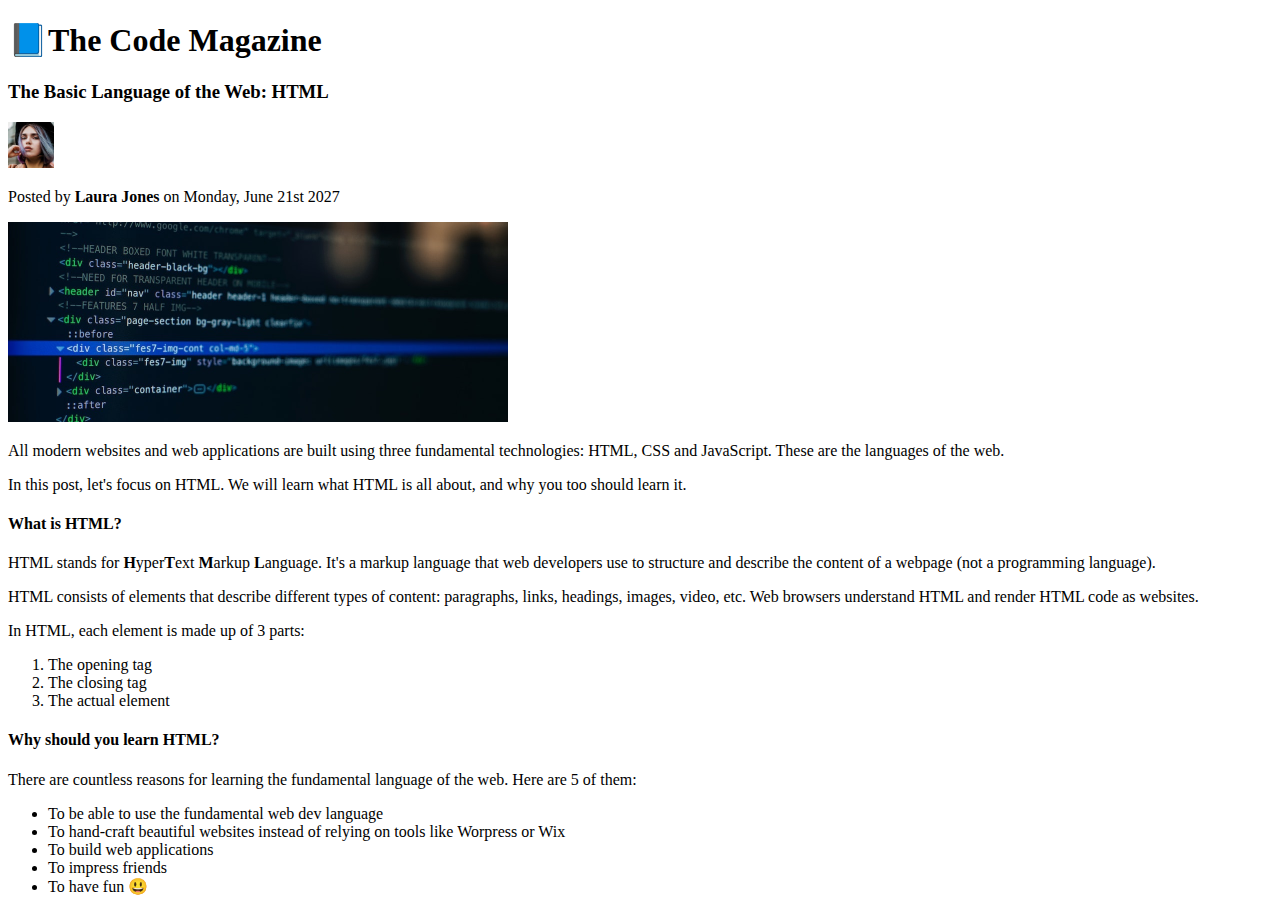
==== index.html @ f70e97eb "added the advantages of HTML" ====
<!DOCTYPE html>

<html lang="en">

<head>
    <meta charset="UTF-8">
    <meta name="viewport" content="width=device-width, initial-scale=1.0">
    <title>The Code Magazine</title>
</head>

<body>
        <h1>&#128216;The Code Magazine</h1>
    <div class="the Post section">
        <h3>The Basic Language of the Web: HTML</h3>
        <img src="img/laura-jones.jpg" alt="Laura Jones" width="46">
        <p>Posted by <b>Laura Jones</b> on Monday, June 21st 2027</p>
        <img src="img/post-img.jpg" alt="post-img" width="500">
        <p>All modern websites and web applications are built using three fundamental technologies: HTML, CSS and JavaScript. These are the languages of the web.</p>
        <p>In this post, let's focus on HTML. We will learn what HTML is all about, and why you too should learn it.</p>
    </div>

    <div class="about HTML">
        <h4>What is HTML?</h4>
        <p>HTML stands for <b>H</b>yper<b>T</b>ext <b>M</b>arkup <b>L</b>anguage. It's a markup language that web developers use to structure and describe the content of a webpage (not a programming language).</p>
        <p>HTML consists of elements that describe different types of content: paragraphs, links, headings, images, video, etc. Web browsers understand HTML and render HTML code as websites.</p>
        <p>In HTML, each element is made up of 3 parts:</p>
        <ol>
            <li>The opening tag</li>
            <li>The closing tag</li>   
            <li>The actual element</li>
        </ol>
    </div>

    <div class="advantage of HTML">
        <h4>Why should you learn HTML?</h4>
        <p>There are countless reasons for learning the fundamental language of the web. Here are 5 of them:</p>
        <ul>
            <li>To be able to use the fundamental web dev language</li>
            <li>To hand-craft beautiful websites instead of relying on tools like Worpress or Wix</li>
            <li>To build web applications</li>
            <li>To impress friends</li>
            <li>To have fun &#128515</li>
        </ul>
    </div>

</body>

</html>
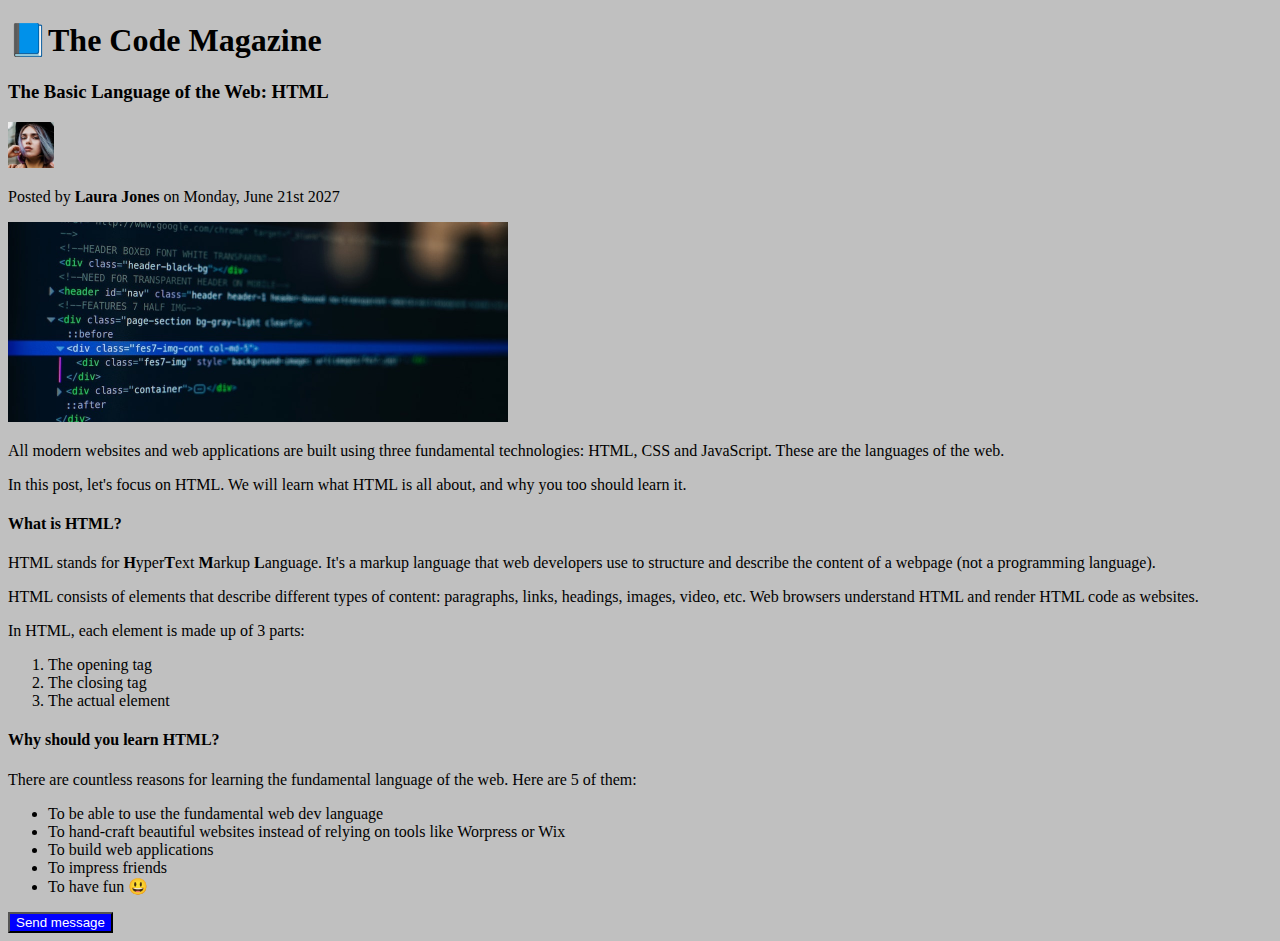
==== commit f853e7fd: "background color was changed and button 'send message' was added" ====
--- a/index.html
+++ b/index.html
@@ -6,9 +6,16 @@
     <meta charset="UTF-8">
     <meta name="viewport" content="width=device-width, initial-scale=1.0">
     <title>The Code Magazine</title>
+
+    <style>
+        .button {
+            color: white;
+            background-color: blue;
+        }
+    </style>
 </head>
 
-<body>
+<body style="background-color:#C0C0C0";>
         <h1>&#128216;The Code Magazine</h1>
     <div class="the Post section">
         <h3>The Basic Language of the Web: HTML</h3>
@@ -43,6 +50,9 @@
         </ul>
     </div>
 
+    <div>
+        <button class="button" type="button">Send message</button>
+    </div>
 </body>
 
 </html>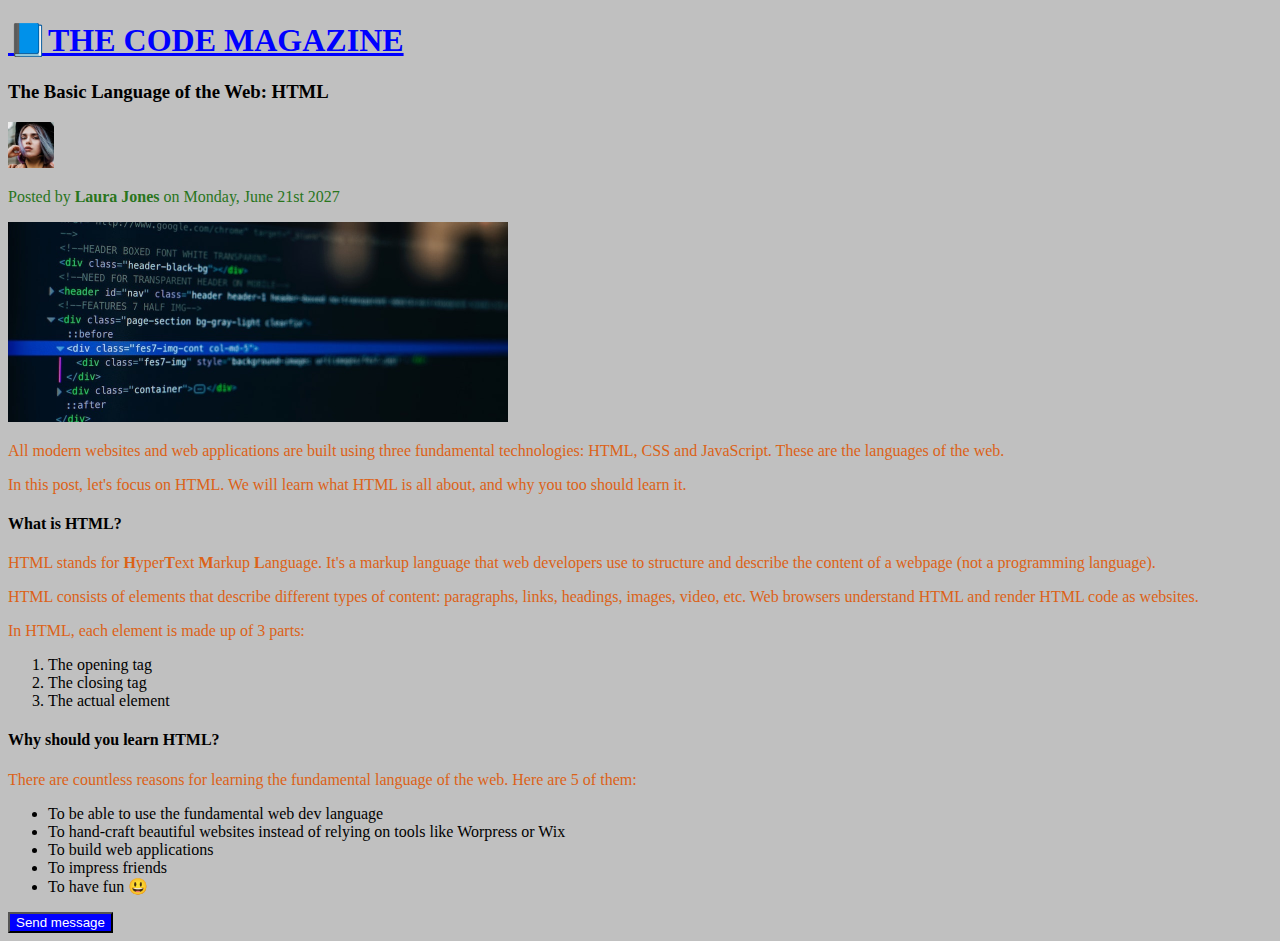
==== commit 70548546: "naming of classes and id's was changed" ====
--- a/index.html
+++ b/index.html
@@ -6,6 +6,7 @@
     <meta charset="UTF-8">
     <meta name="viewport" content="width=device-width, initial-scale=1.0">
     <title>The Code Magazine</title>
+    <link rel="stylesheet" href="styles.css">
 
     <style>
         .button {
@@ -16,17 +17,17 @@
 </head>
 
 <body style="background-color:#C0C0C0";>
-        <h1>&#128216;The Code Magazine</h1>
+        <h1 id="my-h1">&#128216;The Code Magazine</h1>
     <div class="the Post section">
         <h3>The Basic Language of the Web: HTML</h3>
         <img src="img/laura-jones.jpg" alt="Laura Jones" width="46">
-        <p>Posted by <b>Laura Jones</b> on Monday, June 21st 2027</p>
+        <p class="posted-paragraph">Posted by <b>Laura Jones</b> on Monday, June 21st 2027</p>
         <img src="img/post-img.jpg" alt="post-img" width="500">
         <p>All modern websites and web applications are built using three fundamental technologies: HTML, CSS and JavaScript. These are the languages of the web.</p>
         <p>In this post, let's focus on HTML. We will learn what HTML is all about, and why you too should learn it.</p>
     </div>
 
-    <div class="about HTML">
+    <div class="about-html">
         <h4>What is HTML?</h4>
         <p>HTML stands for <b>H</b>yper<b>T</b>ext <b>M</b>arkup <b>L</b>anguage. It's a markup language that web developers use to structure and describe the content of a webpage (not a programming language).</p>
         <p>HTML consists of elements that describe different types of content: paragraphs, links, headings, images, video, etc. Web browsers understand HTML and render HTML code as websites.</p>
@@ -38,7 +39,7 @@
         </ol>
     </div>
 
-    <div class="advantage of HTML">
+    <div class="advantage-of-html">
         <h4>Why should you learn HTML?</h4>
         <p>There are countless reasons for learning the fundamental language of the web. Here are 5 of them:</p>
         <ul>
--- a/styles.css
+++ b/styles.css
@@ -0,0 +1,16 @@
+/*individual style for h1*/
+#my-h1{
+    color: blue;
+    text-decoration: underline;
+    text-transform: uppercase;
+}
+
+/*general designe for 'p'*/
+p {
+    color: rgb(220, 98, 23);
+}
+
+/*class for one paragraph*/
+.posted-paragraph{
+    color: rgb(41, 117, 28);
+}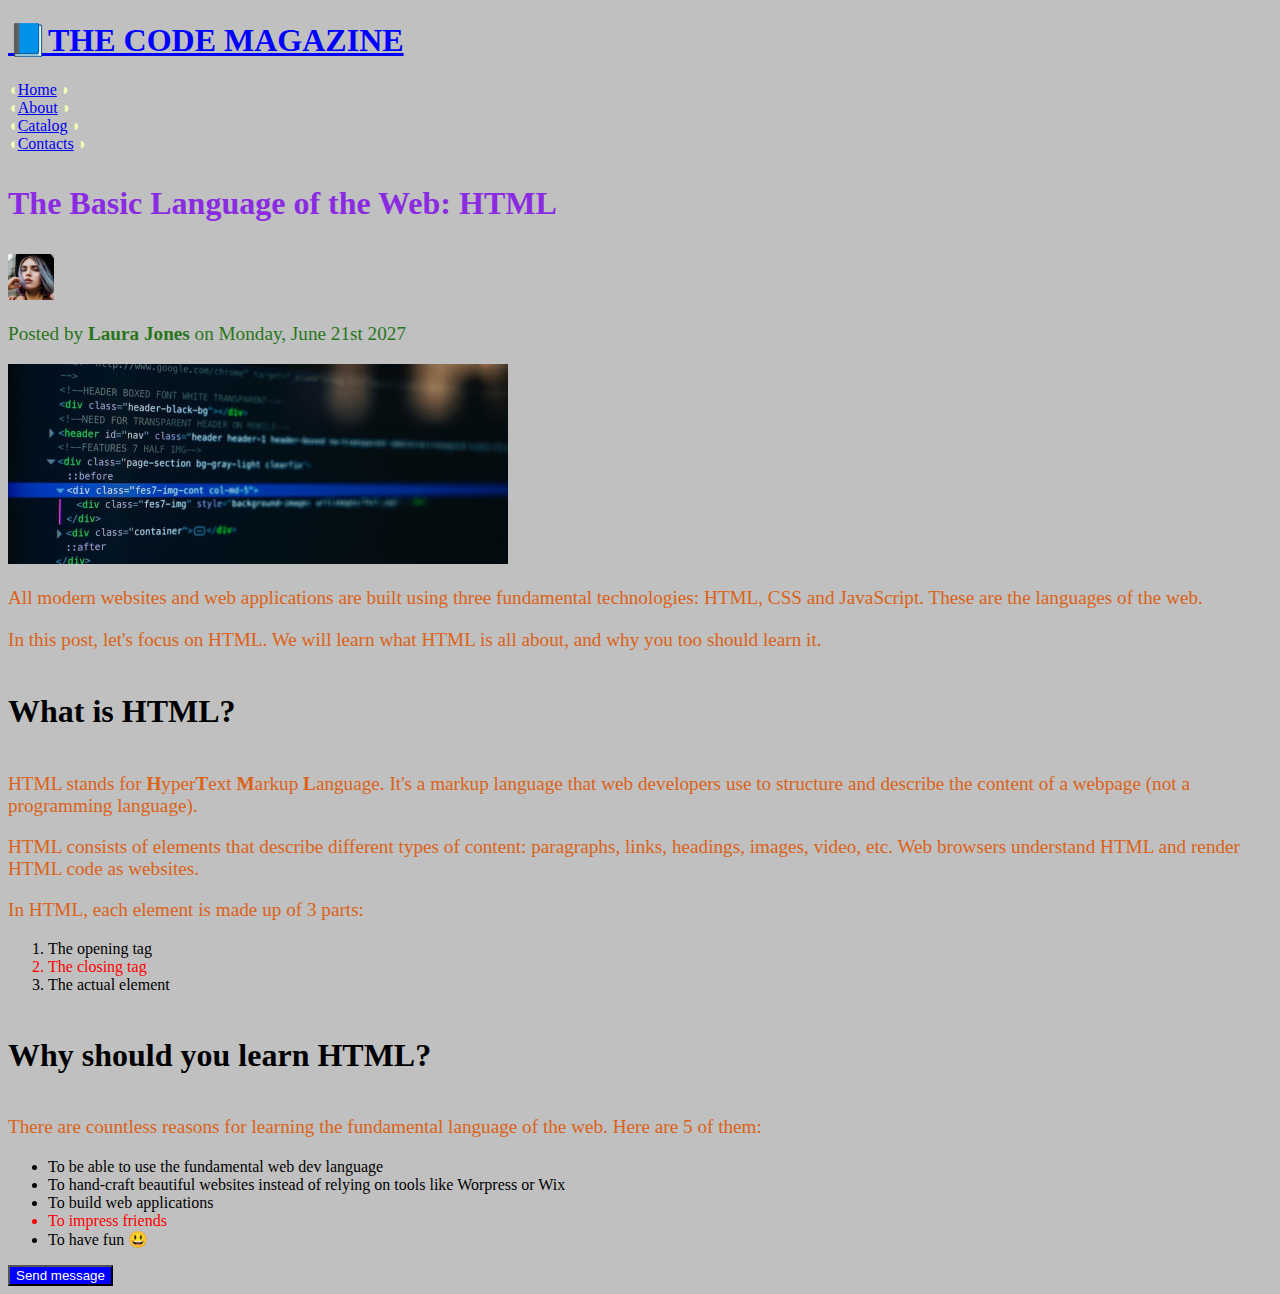
==== commit 47986d51: "navigation-menu was added" ====
--- a/index.html
+++ b/index.html
@@ -17,8 +17,18 @@
 </head>
 
 <body style="background-color:#C0C0C0";>
+    <div>
         <h1 id="my-h1">&#128216;The Code Magazine</h1>
-    <div class="the Post section">
+    </div>
+    <nav class="nav-menu">
+        <ul>
+            <li><a href="home">Home</a></li>
+            <li><a href="#about">About</a></li>
+            <li><a href="#catalog">Catalog</a></li>
+            <li><a href="#contacts">Contacts</a></li>
+        </ul>
+    </nav>
+    <div>
         <h3>The Basic Language of the Web: HTML</h3>
         <img src="img/laura-jones.jpg" alt="Laura Jones" width="46">
         <p class="posted-paragraph">Posted by <b>Laura Jones</b> on Monday, June 21st 2027</p>
@@ -27,7 +37,7 @@
         <p>In this post, let's focus on HTML. We will learn what HTML is all about, and why you too should learn it.</p>
     </div>
 
-    <div class="about-html">
+    <div class="even-list-element">
         <h4>What is HTML?</h4>
         <p>HTML stands for <b>H</b>yper<b>T</b>ext <b>M</b>arkup <b>L</b>anguage. It's a markup language that web developers use to structure and describe the content of a webpage (not a programming language).</p>
         <p>HTML consists of elements that describe different types of content: paragraphs, links, headings, images, video, etc. Web browsers understand HTML and render HTML code as websites.</p>
@@ -39,7 +49,7 @@
         </ol>
     </div>
 
-    <div class="advantage-of-html">
+    <div class="last-second-element">
         <h4>Why should you learn HTML?</h4>
         <p>There are countless reasons for learning the fundamental language of the web. Here are 5 of them:</p>
         <ul>
--- a/styles.css
+++ b/styles.css
@@ -1,16 +1,59 @@
+body {
+  font-size: 16px;
+}
 /*individual style for h1*/
-#my-h1{
-    color: blue;
-    text-decoration: underline;
-    text-transform: uppercase;
+#my-h1 {
+  color: blue;
+  text-decoration: underline;
+  text-transform: uppercase;
 }
 
 /*general designe for 'p'*/
 p {
-    color: rgb(220, 98, 23);
+  color: rgb(220, 98, 23);
+  font-size: 1.2em;
 }
 
 /*class for one paragraph*/
-.posted-paragraph{
-    color: rgb(41, 117, 28);
-}+.posted-paragraph {
+  color: rgb(41, 117, 28);
+}
+
+a:hover {
+  color: rgb(30, 146, 111);
+}
+
+h3:first-of-type {
+  color: blueviolet;
+}
+
+.even-list-element li:nth-child(even) {
+  color: red;
+}
+
+.last-second-element li:nth-last-child(2) {
+  color: red;
+}
+
+h1,
+h2,
+h3,
+h4,
+h5,
+h5 {
+  font-size: 2rem;
+}
+.nav-menu ul {
+  list-style-type: none;
+  margin: 0;
+  padding: 0;
+  color: rgb(239, 255, 183);
+}
+
+.nav-menu li::before {
+  content: " \25D6";
+}
+
+.nav-menu li::after {
+  content: " \25D7";
+}
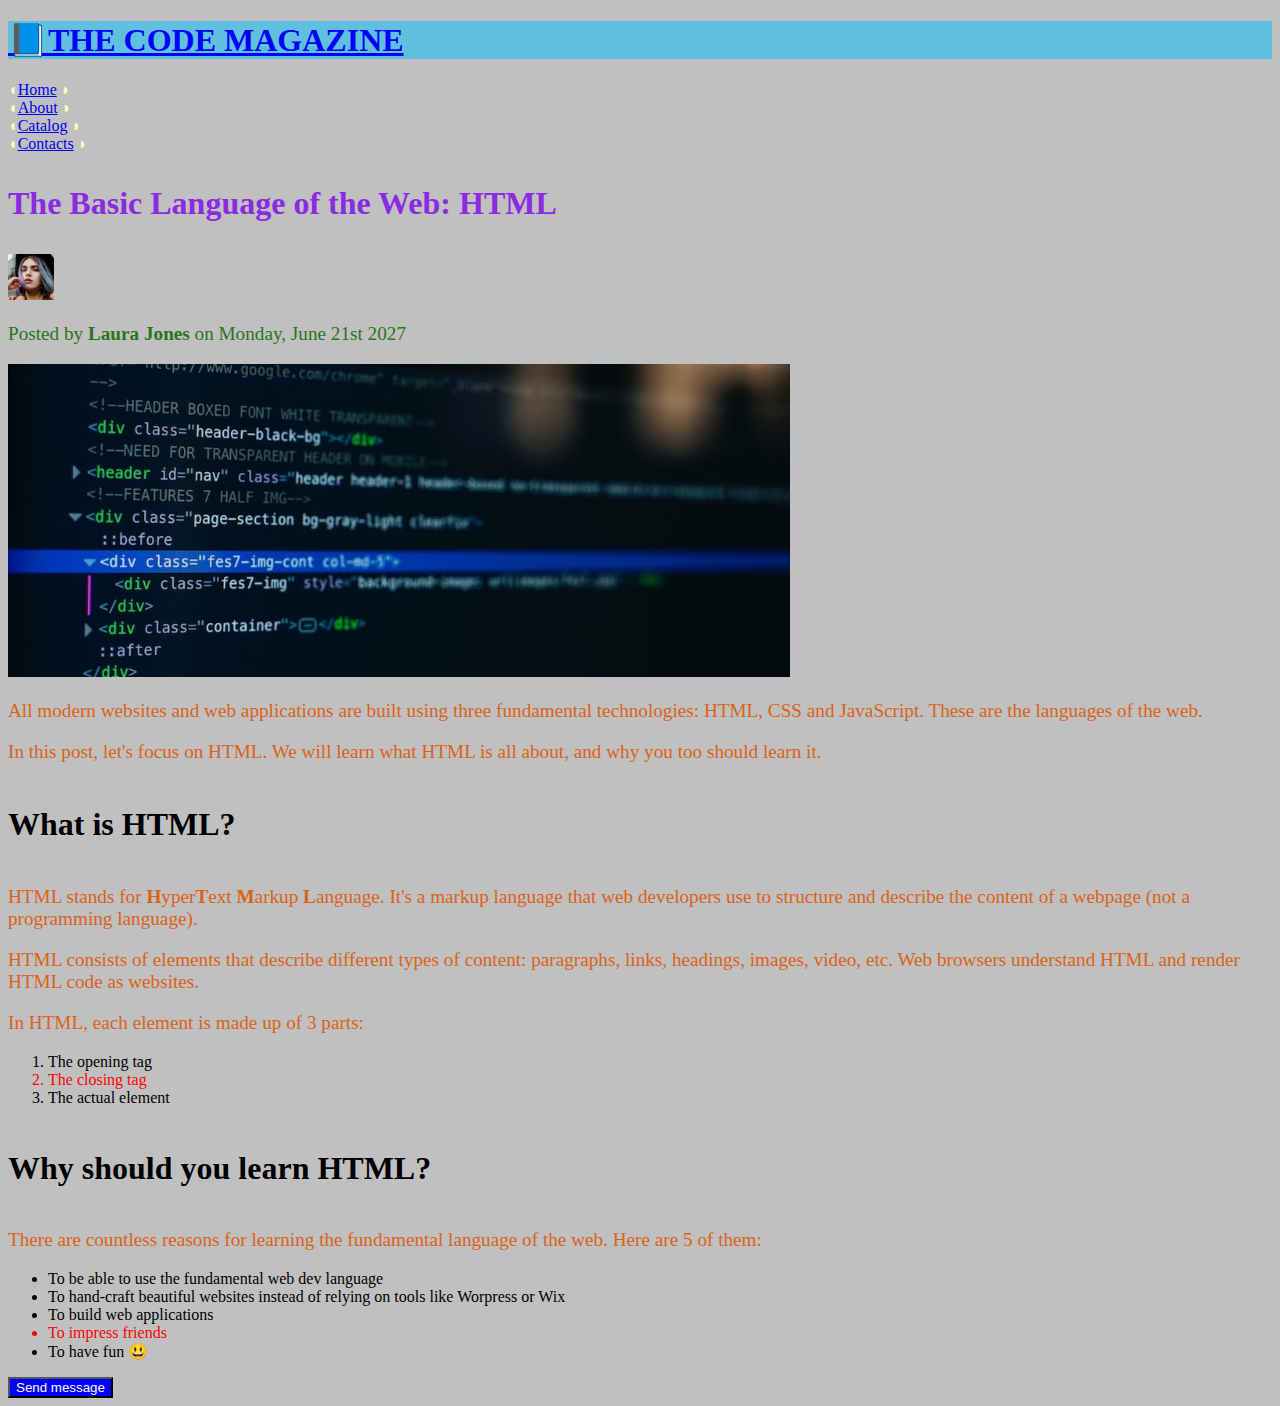
==== commit 20a38708: "litle changes for width of post-image" ====
--- a/index.html
+++ b/index.html
@@ -31,8 +31,12 @@
     <div>
         <h3>The Basic Language of the Web: HTML</h3>
         <img src="img/laura-jones.jpg" alt="Laura Jones" width="46">
+    </div>
+    <div class="posted-img">  
         <p class="posted-paragraph">Posted by <b>Laura Jones</b> on Monday, June 21st 2027</p>
-        <img src="img/post-img.jpg" alt="post-img" width="500">
+        <img src="img/post-img.jpg" alt="post-img">
+    </div>
+    <div>      
         <p>All modern websites and web applications are built using three fundamental technologies: HTML, CSS and JavaScript. These are the languages of the web.</p>
         <p>In this post, let's focus on HTML. We will learn what HTML is all about, and why you too should learn it.</p>
     </div>
--- a/styles.css
+++ b/styles.css
@@ -6,6 +6,11 @@
   color: blue;
   text-decoration: underline;
   text-transform: uppercase;
+  background-color: rgba(0, 191, 255, 0.5);
+}
+
+.posted-img img {
+  width: calc(50% + 150px);
 }
 
 /*general designe for 'p'*/
@@ -47,7 +52,7 @@
   list-style-type: none;
   margin: 0;
   padding: 0;
-  color: rgb(239, 255, 183);
+  color: rgb(242, 255, 196);
 }
 
 .nav-menu li::before {
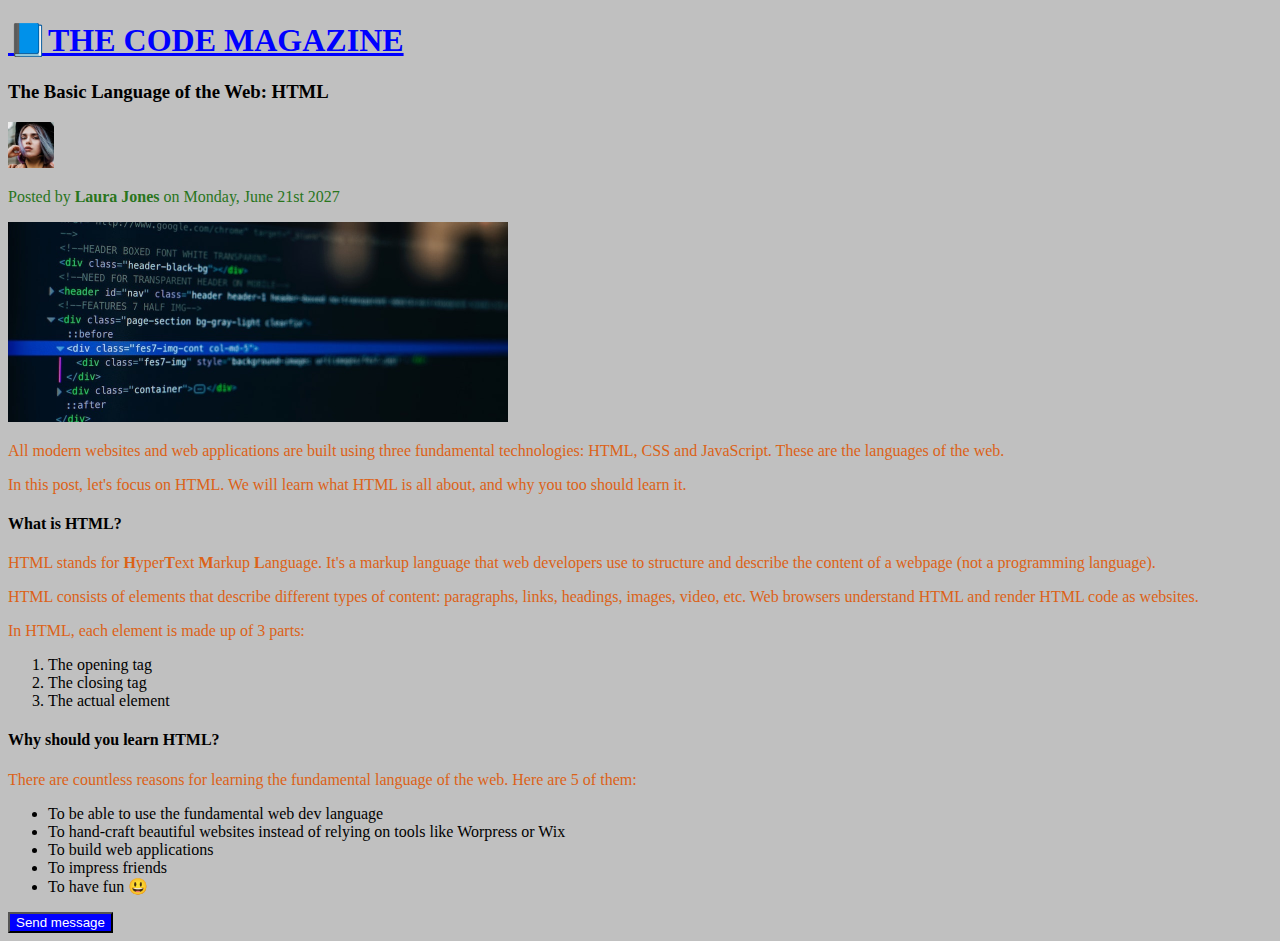
==== commit ea1a1888: "Merge pull request #4 from doroStanislav/css-basics" ====
--- a/index.html
+++ b/index.html
@@ -17,31 +17,17 @@
 </head>
 
 <body style="background-color:#C0C0C0";>
-    <div>
         <h1 id="my-h1">&#128216;The Code Magazine</h1>
-    </div>
-    <nav class="nav-menu">
-        <ul>
-            <li><a href="home">Home</a></li>
-            <li><a href="#about">About</a></li>
-            <li><a href="#catalog">Catalog</a></li>
-            <li><a href="#contacts">Contacts</a></li>
-        </ul>
-    </nav>
-    <div>
+    <div class="the Post section">
         <h3>The Basic Language of the Web: HTML</h3>
         <img src="img/laura-jones.jpg" alt="Laura Jones" width="46">
-    </div>
-    <div class="posted-img">  
         <p class="posted-paragraph">Posted by <b>Laura Jones</b> on Monday, June 21st 2027</p>
-        <img src="img/post-img.jpg" alt="post-img">
-    </div>
-    <div>      
+        <img src="img/post-img.jpg" alt="post-img" width="500">
         <p>All modern websites and web applications are built using three fundamental technologies: HTML, CSS and JavaScript. These are the languages of the web.</p>
         <p>In this post, let's focus on HTML. We will learn what HTML is all about, and why you too should learn it.</p>
     </div>
 
-    <div class="even-list-element">
+    <div class="about-html">
         <h4>What is HTML?</h4>
         <p>HTML stands for <b>H</b>yper<b>T</b>ext <b>M</b>arkup <b>L</b>anguage. It's a markup language that web developers use to structure and describe the content of a webpage (not a programming language).</p>
         <p>HTML consists of elements that describe different types of content: paragraphs, links, headings, images, video, etc. Web browsers understand HTML and render HTML code as websites.</p>
@@ -53,7 +39,7 @@
         </ol>
     </div>
 
-    <div class="last-second-element">
+    <div class="advantage-of-html">
         <h4>Why should you learn HTML?</h4>
         <p>There are countless reasons for learning the fundamental language of the web. Here are 5 of them:</p>
         <ul>
--- a/styles.css
+++ b/styles.css
@@ -1,64 +1,16 @@
-body {
-  font-size: 16px;
-}
 /*individual style for h1*/
-#my-h1 {
-  color: blue;
-  text-decoration: underline;
-  text-transform: uppercase;
-  background-color: rgba(0, 191, 255, 0.5);
-}
-
-.posted-img img {
-  width: calc(50% + 150px);
+#my-h1{
+    color: blue;
+    text-decoration: underline;
+    text-transform: uppercase;
 }
 
 /*general designe for 'p'*/
 p {
-  color: rgb(220, 98, 23);
-  font-size: 1.2em;
+    color: rgb(220, 98, 23);
 }
 
 /*class for one paragraph*/
-.posted-paragraph {
-  color: rgb(41, 117, 28);
-}
-
-a:hover {
-  color: rgb(30, 146, 111);
-}
-
-h3:first-of-type {
-  color: blueviolet;
-}
-
-.even-list-element li:nth-child(even) {
-  color: red;
-}
-
-.last-second-element li:nth-last-child(2) {
-  color: red;
-}
-
-h1,
-h2,
-h3,
-h4,
-h5,
-h5 {
-  font-size: 2rem;
-}
-.nav-menu ul {
-  list-style-type: none;
-  margin: 0;
-  padding: 0;
-  color: rgb(242, 255, 196);
-}
-
-.nav-menu li::before {
-  content: " \25D6";
-}
-
-.nav-menu li::after {
-  content: " \25D7";
-}
+.posted-paragraph{
+    color: rgb(41, 117, 28);
+}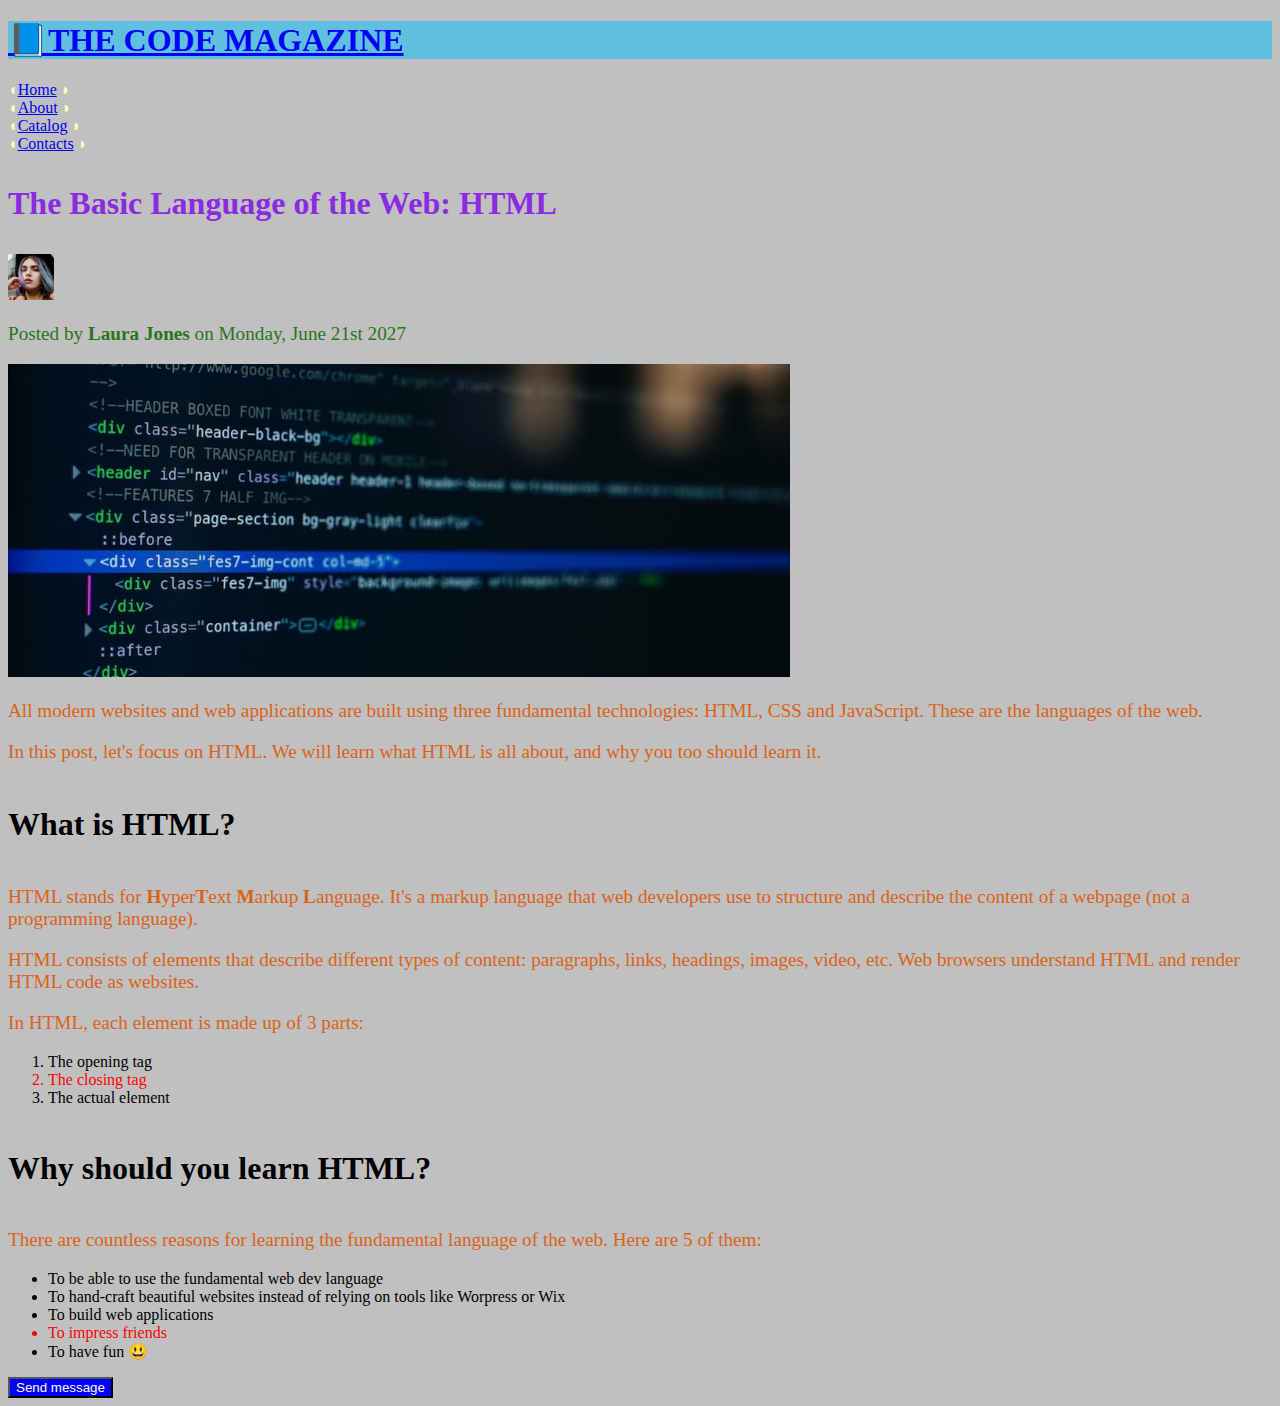
==== commit 429318bc: "Merge pull request #5 from doroStanislav/Lesson-10" ====
--- a/index.html
+++ b/index.html
@@ -17,17 +17,31 @@
 </head>
 
 <body style="background-color:#C0C0C0";>
+    <div>
         <h1 id="my-h1">&#128216;The Code Magazine</h1>
-    <div class="the Post section">
+    </div>
+    <nav class="nav-menu">
+        <ul>
+            <li><a href="home">Home</a></li>
+            <li><a href="#about">About</a></li>
+            <li><a href="#catalog">Catalog</a></li>
+            <li><a href="#contacts">Contacts</a></li>
+        </ul>
+    </nav>
+    <div>
         <h3>The Basic Language of the Web: HTML</h3>
         <img src="img/laura-jones.jpg" alt="Laura Jones" width="46">
+    </div>
+    <div class="posted-img">  
         <p class="posted-paragraph">Posted by <b>Laura Jones</b> on Monday, June 21st 2027</p>
-        <img src="img/post-img.jpg" alt="post-img" width="500">
+        <img src="img/post-img.jpg" alt="post-img">
+    </div>
+    <div>      
         <p>All modern websites and web applications are built using three fundamental technologies: HTML, CSS and JavaScript. These are the languages of the web.</p>
         <p>In this post, let's focus on HTML. We will learn what HTML is all about, and why you too should learn it.</p>
     </div>
 
-    <div class="about-html">
+    <div class="even-list-element">
         <h4>What is HTML?</h4>
         <p>HTML stands for <b>H</b>yper<b>T</b>ext <b>M</b>arkup <b>L</b>anguage. It's a markup language that web developers use to structure and describe the content of a webpage (not a programming language).</p>
         <p>HTML consists of elements that describe different types of content: paragraphs, links, headings, images, video, etc. Web browsers understand HTML and render HTML code as websites.</p>
@@ -39,7 +53,7 @@
         </ol>
     </div>
 
-    <div class="advantage-of-html">
+    <div class="last-second-element">
         <h4>Why should you learn HTML?</h4>
         <p>There are countless reasons for learning the fundamental language of the web. Here are 5 of them:</p>
         <ul>
--- a/styles.css
+++ b/styles.css
@@ -1,16 +1,64 @@
+body {
+  font-size: 16px;
+}
 /*individual style for h1*/
-#my-h1{
-    color: blue;
-    text-decoration: underline;
-    text-transform: uppercase;
+#my-h1 {
+  color: blue;
+  text-decoration: underline;
+  text-transform: uppercase;
+  background-color: rgba(0, 191, 255, 0.5);
+}
+
+.posted-img img {
+  width: calc(50% + 150px);
 }
 
 /*general designe for 'p'*/
 p {
-    color: rgb(220, 98, 23);
+  color: rgb(220, 98, 23);
+  font-size: 1.2em;
 }
 
 /*class for one paragraph*/
-.posted-paragraph{
-    color: rgb(41, 117, 28);
-}+.posted-paragraph {
+  color: rgb(41, 117, 28);
+}
+
+a:hover {
+  color: rgb(30, 146, 111);
+}
+
+h3:first-of-type {
+  color: blueviolet;
+}
+
+.even-list-element li:nth-child(even) {
+  color: red;
+}
+
+.last-second-element li:nth-last-child(2) {
+  color: red;
+}
+
+h1,
+h2,
+h3,
+h4,
+h5,
+h5 {
+  font-size: 2rem;
+}
+.nav-menu ul {
+  list-style-type: none;
+  margin: 0;
+  padding: 0;
+  color: rgb(242, 255, 196);
+}
+
+.nav-menu li::before {
+  content: " \25D6";
+}
+
+.nav-menu li::after {
+  content: " \25D7";
+}
